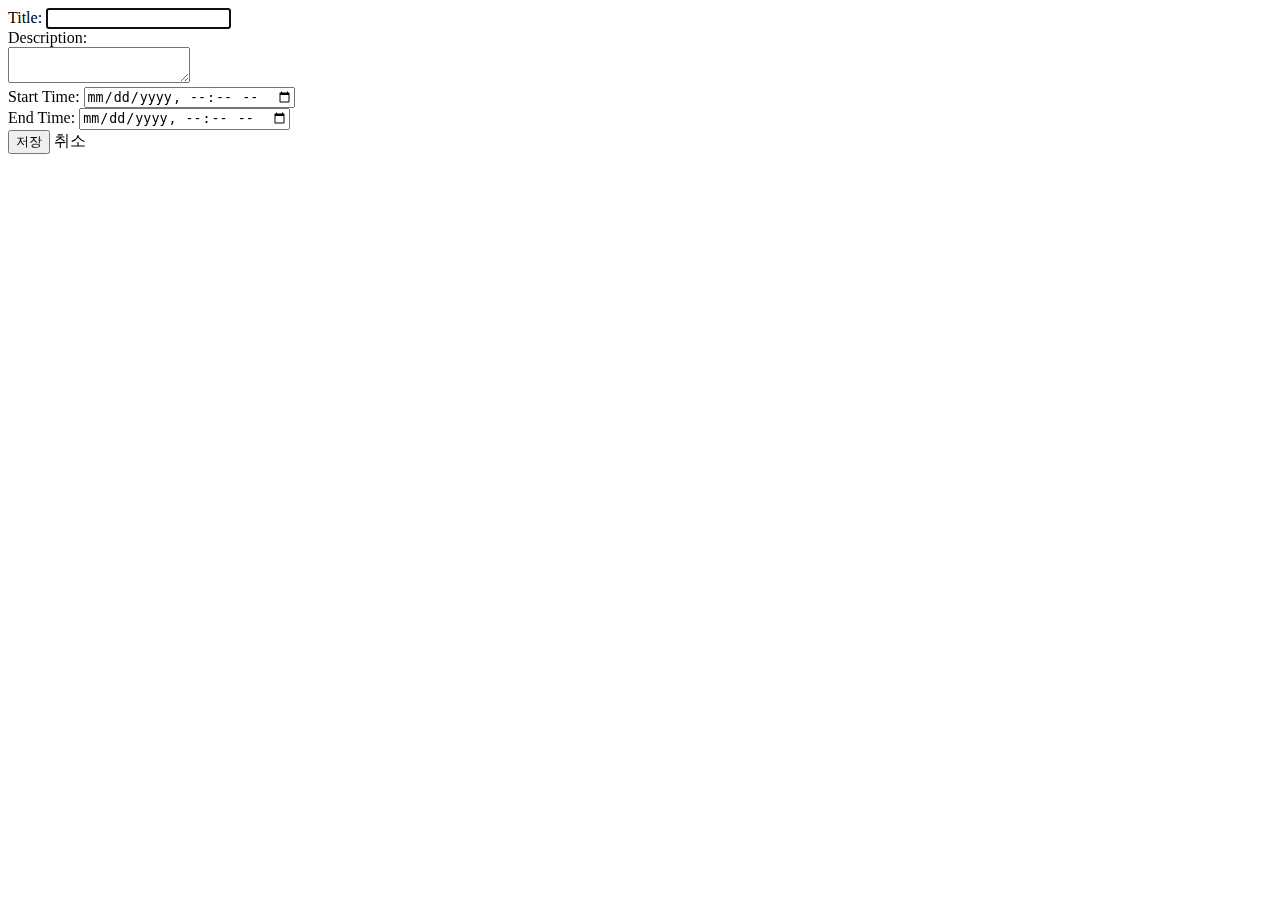
==== src/main/resources/templates/schedule/form.html @ 720fbec2 "폴더구조 재정비" ====
<!doctype html>
<html xmlns:th="http://www.thymeleaf.org">
<head>
    <meta charset="UTF-8">
    <title>Schedule Form</title>
    <link rel="stylesheet" href="/css/schedule-form.css">
</head>
<body>
<div class="page-wrapper">
    <div class="form-wrapper">
        <form method="post" th:object="${scheduleFormDto}">
            <div class="form-item">
                <label for="title">Title:</label>
                <input type="text" id="title" name="title" th:field="*{title}" required/>
            </div>
            <div class="form-item">
                <label for="description">Description:</label>
                <div class="description-wrapper">
                    <textarea id="description" name="description" th:field="*{description}" class="description" required></textarea>
                </div>
            </div>
            <div class="form-item datetime-input">
                <div>
                    <label for="startTime">Start Time:</label>
                    <input type="datetime-local" id="startTime" name="startTime" th:field="*{startTime}" required/>
                </div>
                <div>
                    <label for="endTime">End Time:</label>
                    <input type="datetime-local" id="endTime" name="endTime" th:field="*{endTime}" required/>
                </div>
            </div>
            <div class="form-actions">
                <button type="submit" class="form-submit">저장</button>
                <a th:href="@{/schedule/list}" class="form-cancel">취소</a>
            </div>
        </form>
    </div>
</div>
</body>
<script>
    const title = document.querySelector('#title');
    title.focus();
    const description = document.querySelector('.description');
    description.addEventListener('click', function() {
        this.classList.toggle('expanded');
    });
</script>
</html>
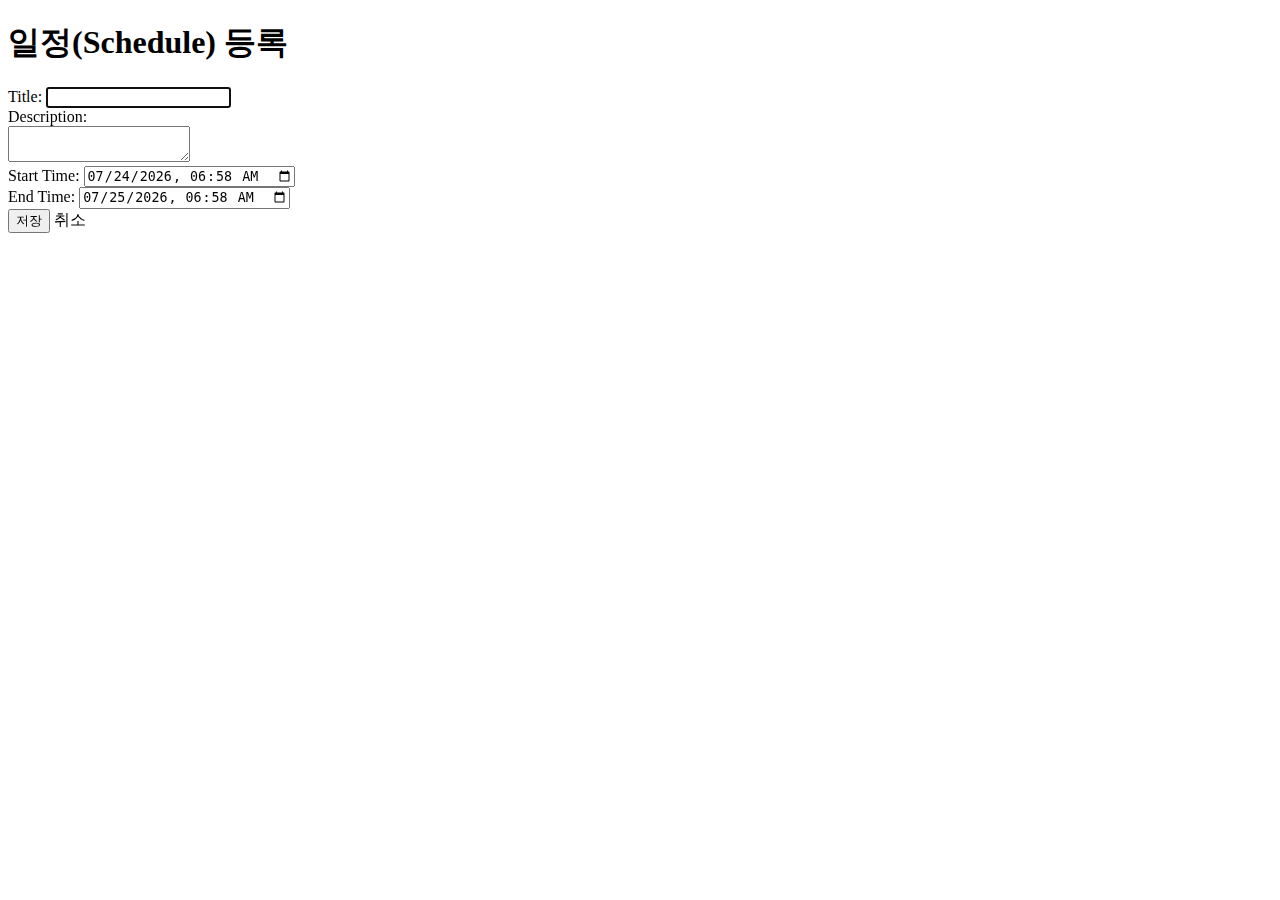
==== commit f9e6ee5f: "자잘한 부분 수정, view.html 완성" ====
--- a/src/main/resources/templates/schedule/form.html
+++ b/src/main/resources/templates/schedule/form.html
@@ -8,6 +8,7 @@
 <body>
 <div class="page-wrapper">
     <div class="form-wrapper">
+        <h1 class="form-title">일정(Schedule) 등록</h1>
         <form method="post" th:object="${scheduleFormDto}">
             <div class="form-item">
                 <label for="title">Title:</label>
@@ -44,5 +45,12 @@
     description.addEventListener('click', function() {
         this.classList.toggle('expanded');
     });
+    const now = new Date();
+    const offset = now.getTimezoneOffset() * 60000; // UTC 기준 offset (밀리초 단위)
+    const formattedNow = new Date(now.getTime() - offset).toISOString().slice(0, 16);
+    document.getElementById('startTime').value = formattedNow;
+    now.setDate(now.getDate() + 1); // 현재 날짜에서 하루를 더해줍니다.
+    const formattedTomorrow = new Date(now.getTime() - offset).toISOString().slice(0, 16);
+    document.getElementById('endTime').value = formattedTomorrow;
 </script>
 </html>